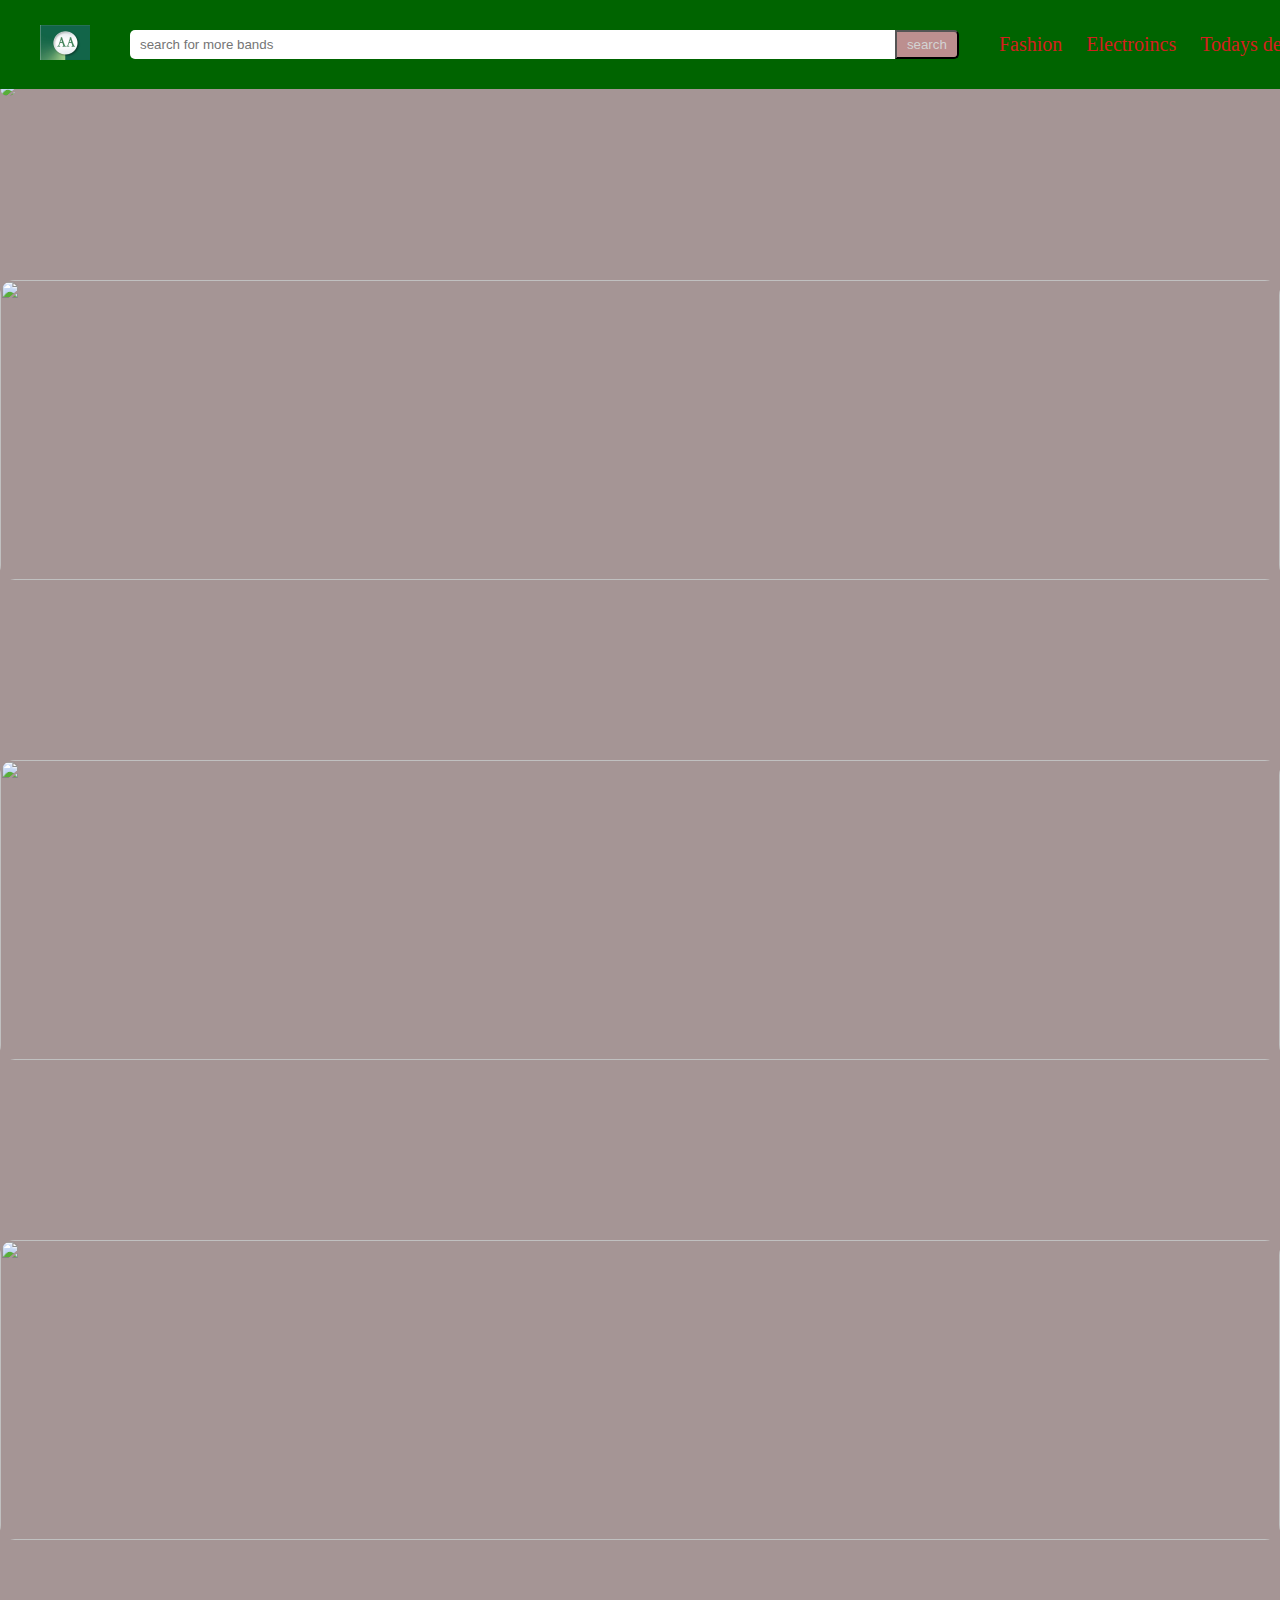
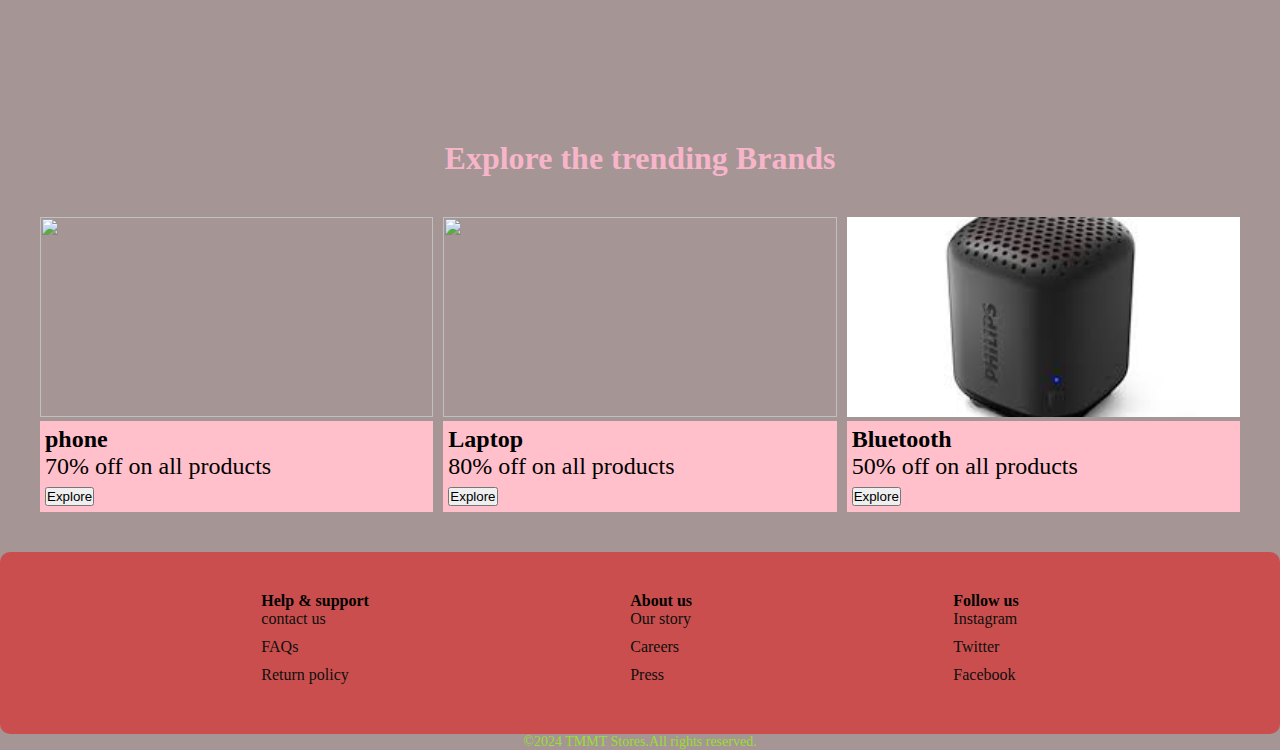
==== electronics.html @ 60777030 "Add files via upload" ====
<!DOCTYPE html>
<html lang="en">
    <head>
        <meta charset="UTF-8">
        <meta name="viewport"content="width=device-width,initial-scale=1.0">
        <title>Document</title>
        <link rel="stylesheet" href="style.css">
        <link rel="stylesheet" href="electronics.css">
    </head>
    <body>
        <div class="nav-bar">
            <div class="logo">
                <a href="new p.html"><img src="/AA.jpg"alt=""></a>
            </div>
            <div class="search-box">
                <input type="text" placeholder="search for more bands">
                <button>search</button>
            </div>
            <div class="nav-links">
                <a href="">Fashion</a>
                <a target="_blank"/electronics.html">Electroincs</a>
                <a href="">Todays deal</a>
            </div>
            <div class=""nav.icons>
                <a href=""><img src="/person.png"width=20px alt=""></a>
                <a href=""><img src="/shopping-cart.png"width=20px alt=""></a>
            </div>
        </div>
        <div>
            <div class="hero-section">
                <img src="/electronics1.jpg" width="1259px">
                <img src="/electronics2.jpg" width="1259px" height="300px">
                <img src="/electronics3.jpg"width="1259px" height="300px">
                <img src="/electronics4.jpg" width="1255px" height="300px">
        </div>
        <h1 class="heading">Explore the trending Brands</h1>
        <div class="products">
            <div class="product-cart">
                <img src="/phone.jpg" alt="">
            <div class="product-info">
                <h4>phone</h4>
                <p>70% off on all products</p>
               <a href=""><button>Explore</button></a>
            </div>
        </div>
            <div class="product-cart">
                <img src="/lap.jpg" alt="">
            <div class="product-info">
                <h4>Laptop</h4>
                <p>80% off on all products</p>
               <a href=""><button>Explore</button></a>
            </div>
        </div>
            <div class="product-cart">
                <img src="/bluetooth.jpg" alt="">
            <div class="product-info">
                <h4>Bluetooth</h4>
                <p>50% off on all products</p>
               <a href=""><button>Explore</button></a>
            </div>
        </div>
        </div>
        <div class="footer">
            <div class="footer-links">
                <h4>Help & support</h4>
                <ul>
                    <li><a href="0">contact us</a></li>
                    <li><a href="0">FAQs</a></li>
                    <li><a href="0">Return policy</a></li>
                </ul>
            </div>
                <div class="footer-links">
                    <h4>About us</h4>
                    <ul>
                        <li><a href="0">Our story</a></li>
                        <li><a href="0">Careers</a></li>
                        <li><a href="0">Press</a></li>
                    </ul>
                </div>
                <div class="footer-links">
                    <h4>Follow us</h4>
                    <ul>
                        <li><a href="0">Instagram</a></li>
                        <li><a href="0">Twitter</a></li>
                        <li><a href="0">Facebook</a></li>
                    </ul>
            </div>
        </div>
        <div class="footer-copyright">
            <p>&copy;2024 TMMT Stores.All rights reserved.</p>

        </div>
    </body>
</html>
---- style.css ----
@import url('https://fonts.cdnfonts.com/css/samsung-sharp-sans');
*{
    margin: 0px;
    padding: 0px;
    border: border-box;
}
body{
    font-family:'samsung sharp sans'sans-serif;
    background-color: rgb(165, 149, 149);
}
.nav-bar{
    display: flex;
    justify-content: space-between;
    align-items: center;
    background-color: rgb(179, 110, 110);
    padding: 15px 20px; 
    position: fixed;
    width: 100%;
    top: 0;
}
.nav-bar:hover{
    background-color: darkgreen;
}

.logo img{
    width: 50px;
    margin:10px 20px;
}
.search-box {
    display: flex;
    flex: 1;
    margin: 0px 20px;
}
.search-box input{
    display: flex;
    flex: 1;
    padding: 5px 10px;
    border: none;
    border-radius: 5px 0px 0px 5px;
}
.search-box button {
    padding: 5px 10px;
    border-radius:0px 5px 5px 0px ;
    background-color:rosybrown;
    color: lightgray;
    cursor: pointer;
}
.search-box button :hover{
    background-color: beige;
}
.nav-links a{
    text-decoration:none;
    color:rgb(212, 30, 30);
    margin-left:20px;
    font-size: 20px;
}
.nav-links a:hover{
    text-decoration: underline;
}
.nav-icon a{
    margin-left: 15px;
    filter: invert(50%);
}
.nav-icon img{
    width: 2px;
}
.hero-section img{
    width:100%;
    margin-bottom: 180px;
    border-radius: 15px;
}
.hero-section{
    margin-top: 80px;
}
.main{
    padding-top: 100px;
}
.footer{
    background-color: rgb(203, 78, 78);
    padding: 20px;
    display: flex;
    justify-content: space-evenly;
    border-radius: 10px;
}
.footer-links {
    margin: 20px;
}
.footer-links h4{
    margin-top: 0;
}
.footer-links ul{
    list-style: none;
    padding: 0;
    margin: 0;
}
.footer-links li{
    margin-bottom: 10px;
}
.footer-links a{
    text-decoration: none;
    color: rgb(13, 14, 12);
}
.footer-copyright{
    text-align: center;
    font-size: 14px;
    color: rgb(153, 223, 48);
}
---- electronics.css ----
.heading{
    text-align:center;
    color: #F7B5CA;
    font-weight: 900;
    font-size: xx-large;
    margin-top: 20px;
}
.products{
    display: flex;
    flex-direction: row;
    flex-wrap: wrap;
    justify-content: flex-start;
    gap: 10px;
    padding: 40px;

}
.product-cart{
    border-radius: 30px;
    flex: 1 1 300px;
    max-width: 1050px;
}
.product-cart img{
    width: 100%;
    height: 200px;
    object-fit: cover;
}
.product-info{
    background-color: pink;
    padding: 5px;
    flex-grow: 1;
}
.product-info{
    font-size: x-large;
}
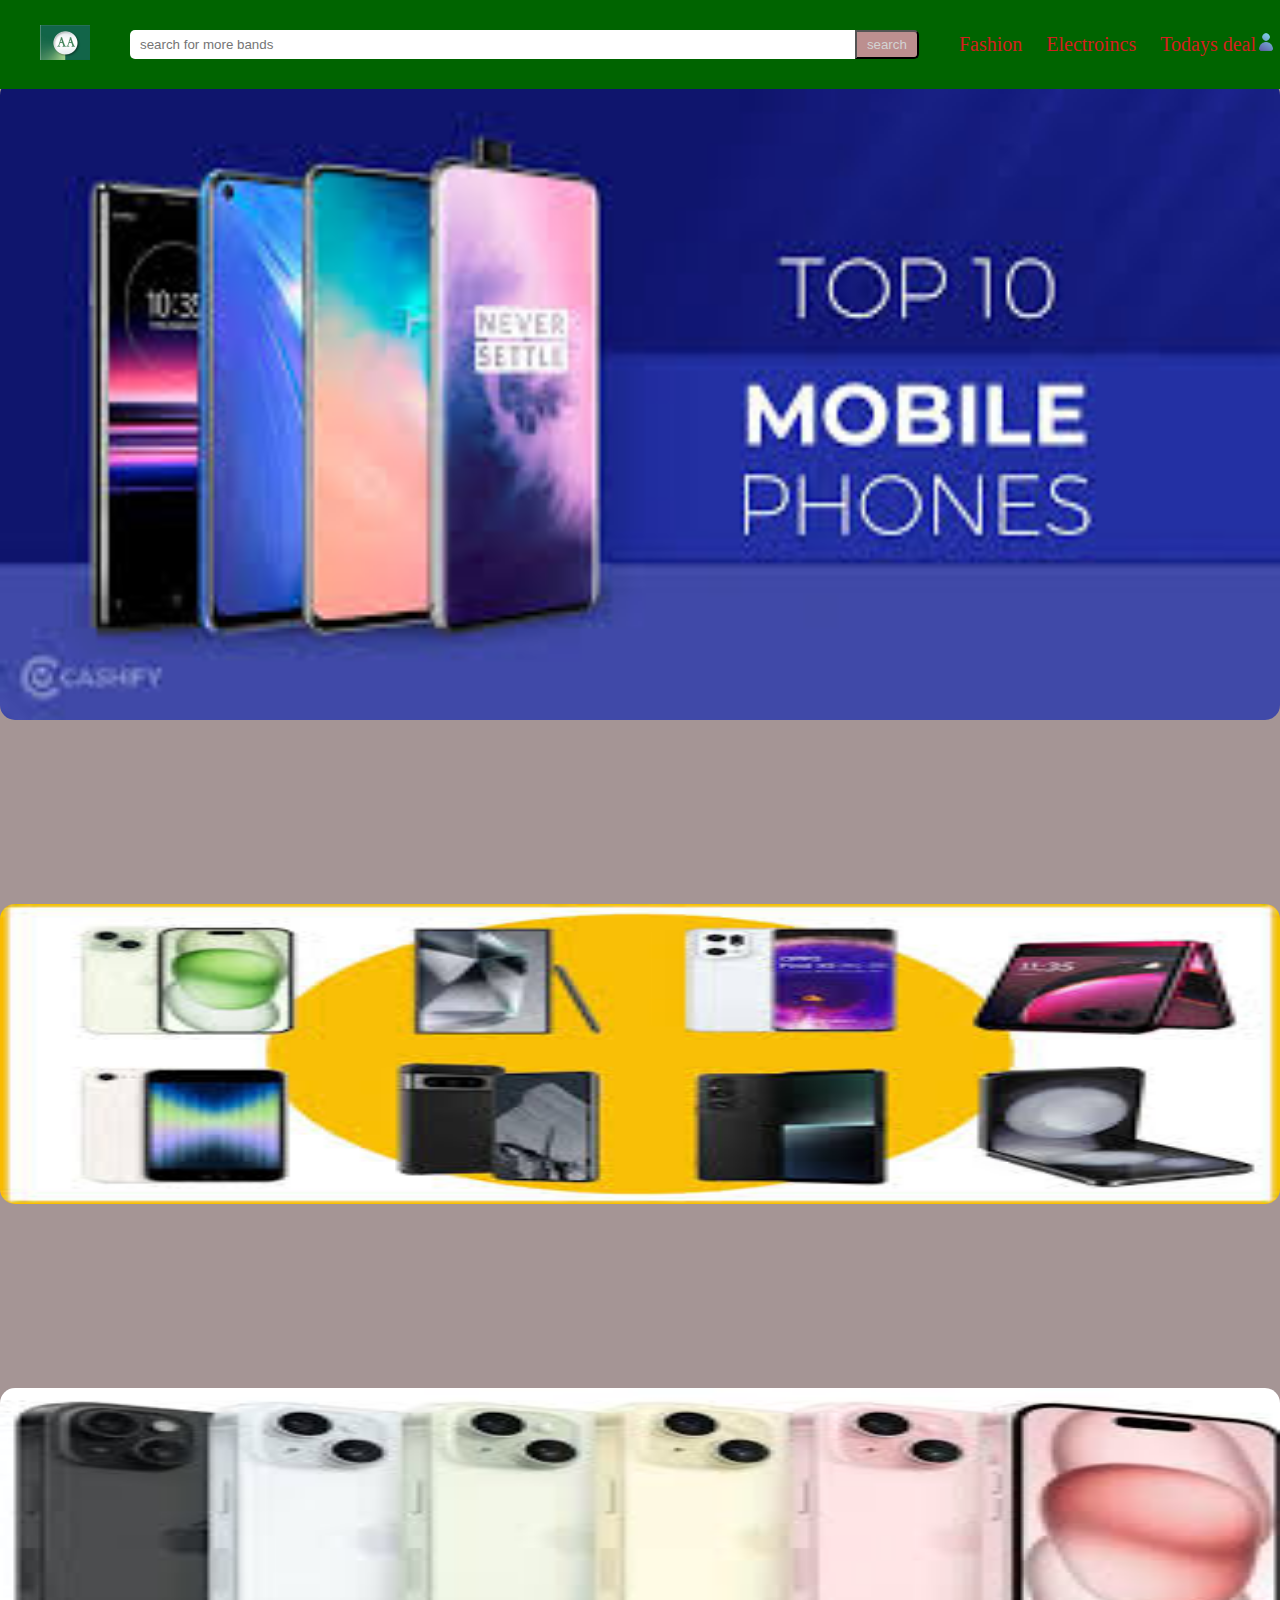
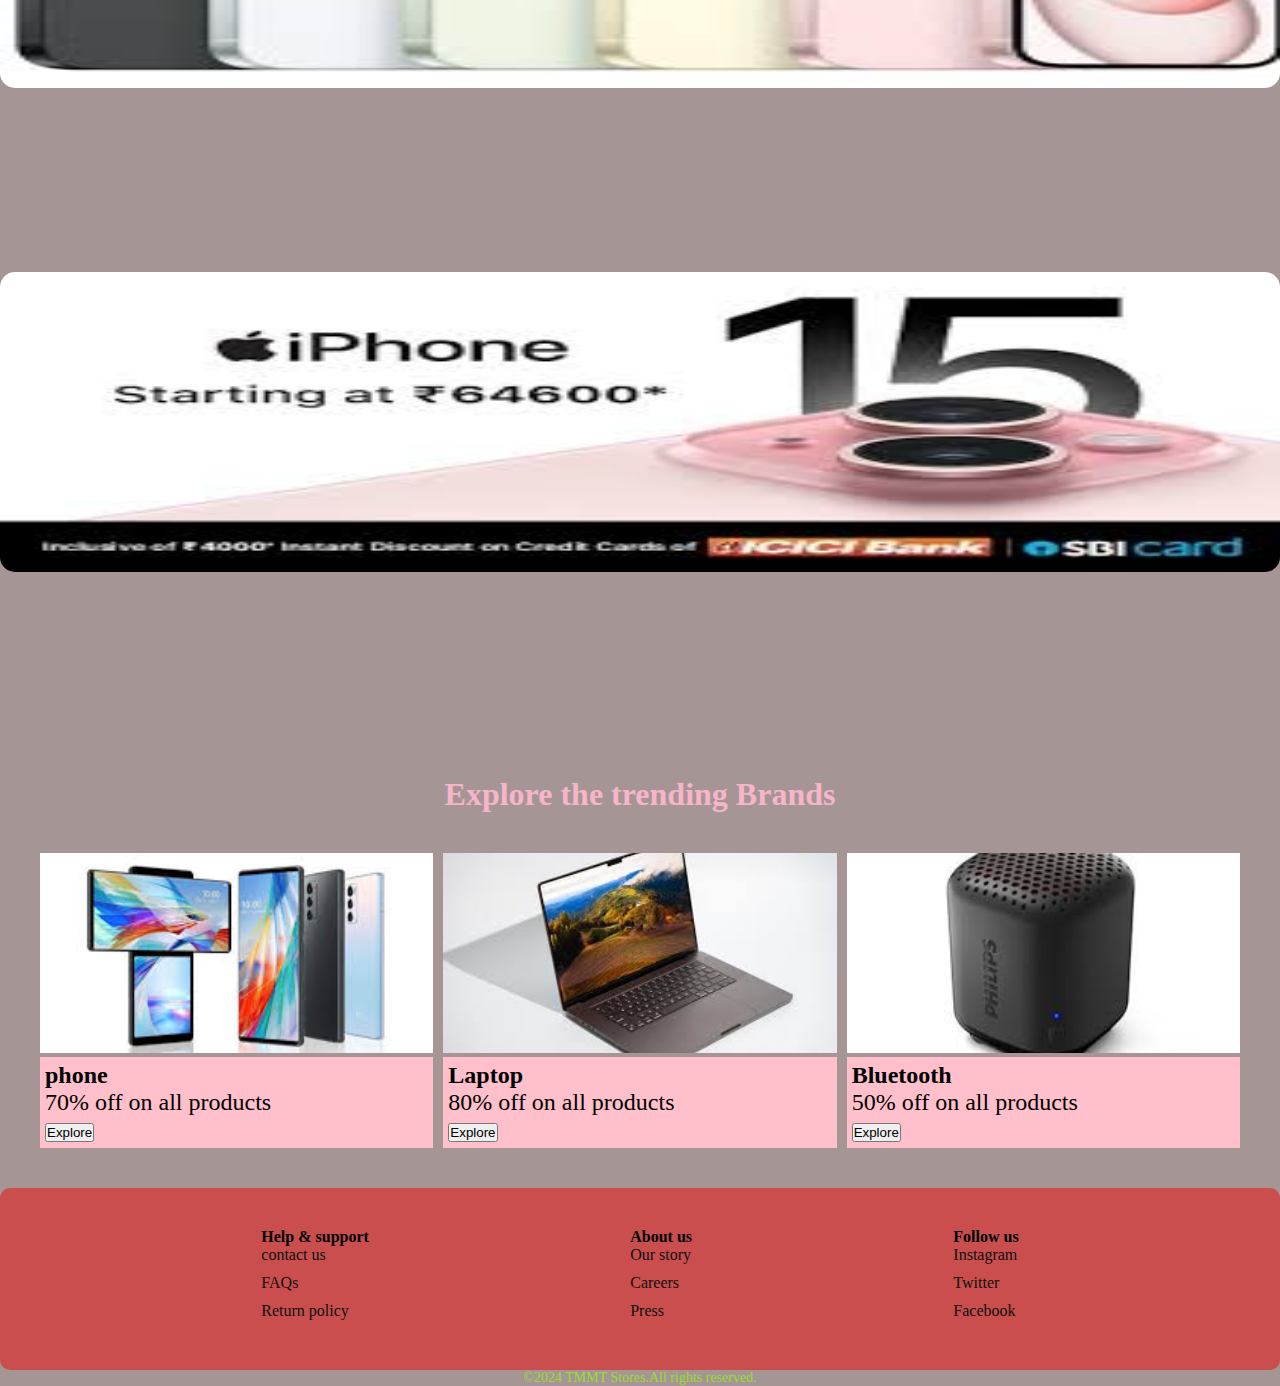
==== commit 35bdebda: "Update electronics.html" ====
--- a/electronics.html
+++ b/electronics.html
@@ -10,7 +10,7 @@
     <body>
         <div class="nav-bar">
             <div class="logo">
-                <a href="new p.html"><img src="/AA.jpg"alt=""></a>
+                <a href="index.html"><img src="/AA.jpg"alt=""></a>
             </div>
             <div class="search-box">
                 <input type="text" placeholder="search for more bands">
@@ -91,4 +91,4 @@
 
         </div>
     </body>
-</html>+</html>
